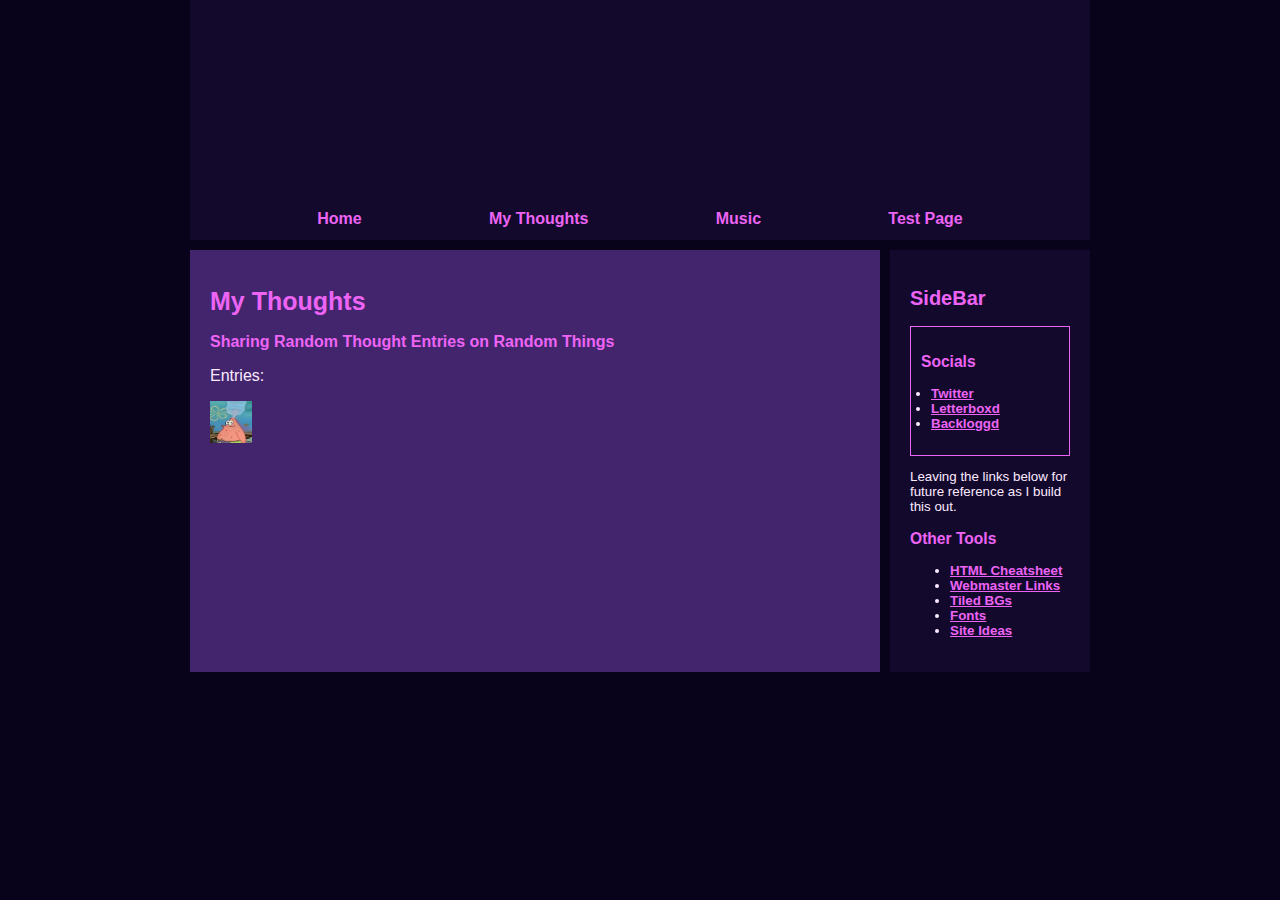
==== MyThoughts/index.html @ caf1b0d7 "added button and moveable element" ====
<!DOCTYPE html>
<html>
  
        <div id="container"><div id="header" style="height: 200px;"></div>
            <div id="headerArea">
                
                
            <nav id="navbar" style="margin-bottom: 10px;"><ul>
                <li><a href="#">Home</a></li>
                <li><a href="/MyThoughts/">My Thoughts</a></li>
                <li><a href="/Music/">Music</a></li>
                <li><a href="/TestingZone/">Test Page</a></li>
              
              </ul></nav></div>

            <div id="flex">
                
                <main>
                    <h1>My Thoughts</h1>
                    <p><strong>Sharing Random Thought Entries on Random Things</strong></p>
                    <p>Entries:</p>
                    
                    <a href="/Entry09042024/"><img src="IMG_2304.jpg" alt="HTML tutorial" style="width:42px;height:42px;"></a>
                    
                    
                </main>
                
            <aside id="rightSidebar" style="margin-left: 10px;"><h2>SideBar</h2>
            <div class="box">
                <h3>Socials</h3>
                <ul style="padding-left:10px;">
                    <li> <a href="https://twitter.com/motivohh">Twitter</a></li>
                    <li> <a href="https://boxd.it/4CReN">Letterboxd</a></li>
                    <li> <a href="https://www.backloggd.com/u/Motivo/">Backloggd</a></li>
                </ul>
            </div>
              
            <p>Leaving the links below for future reference as I build this out.</p>
            <h3>Other Tools</h3>
            <ul>
                <li><a href="https://sadgrlonline.github.io/html-cheatsheet/" target="_blank">HTML Cheatsheet</a>
                </li><li><a href="https://sadgrl.online/webmastery/webmaster-links.html" target="_blank">Webmaster Links</a></li>
                <li><a href="https://sadgrl.online/webmastery/downloads/tiledbgs.html" target="_blank">Tiled BGs</a></li>
                <li><a href="https://sadgrl.online/webmastery/downloads/fonts.html" target="_blank">Fonts</a></li>
                <li><a href="https://sadgrl.online/projects/ideas/" target="_blank">Site Ideas</a></li>
            </ul></aside></div>
            
        </div>
        <!-- THIS IS THE CSS !-->
        <style>
            /* user styles */

            /* styles are what change the color and sizes of stuff on your site. */

            /* these are variables that are being used in the code
    these tended to confuse some people, so I only kept 
    the images as variables */

            :root {
                --header-image: url('https://images6.alphacoders.com/336/336351.png');
                --body-bg-image: url('https://motivoh.neocities.org/ezgif.com-video-to-gif.gif');

                /* colors */
                --content: #E9E9E6;
            }

            /* if you have the URL of a font, you can set it below */
            /* feel free to delete this if it's not your vibe */

            /* this seems like a lot for just one font and I would have to agree 
    but I wanted to include an example of how to include a custom font.
    If you download a font file you can upload it onto your Neocities
    and then link it! Many fonts have separate files for each style
    (bold, italic, etc. T_T) which is why there are so many!
    
    */

            @font-face {
                font-family: Nunito;
                src: url('https://sadhost.neocities.org/fonts/Nunito-Regular.ttf');
            }

            @font-face {
                font-family: Nunito;
                src: url('https://sadhost.neocities.org/fonts/Nunito-Bold.ttf');
                font-weight: bold;
            }

            @font-face {
                font-family: Nunito;
                src: url('https://sadhost.neocities.org/fonts/Nunito-Italic.ttf');
                font-style: italic;
            }

            @font-face {
                font-family: Nunito;
                src: url('https://sadhost.neocities.org/fonts/Nunito-BoldItalic.ttf');
                font-style: italic;
                font-weight: bold;
            }

            body {
                font-family: 'Nunito', sans-serif;
                margin: 0;
                background-color: #08031A;
                /* you can delete the line below if you'd prefer to not use an image */
                background-size: 65px;
                color: #fceaff;
                background-image: var(--body-bg-image);
            }

            * {
                box-sizing: border-box;
            }

            /* below this line is CSS for the layout */

            /* this is a CSS comment
    to uncomment a line of CSS, remove the * and the /
    before and after the text */


            /* the "container" is what wraps your entire website */
            /* if you want something (like the header) to be Wider than
    the other elements, you will need to move that div outside
    of the container */
            #container {
                max-width: 900px;
                /* this is the width of your layout! */
                /* if you change the above value, scroll to the bottom
      and change the media query according to the comment! */
                margin: 0 auto;
                /* this centers the entire page */
            }

            /* the area below is for all links on your page
    EXCEPT for the navigation */
            #container a {
                color: #ED64F5;
                font-weight: bold;
                /* if you want to remove the underline
      you can add a line below here that says:
      text-decoration:none; */
            }

            #header {
                width: 100%;
                background-color: #13092D;
                /* header color here! */
                height: 150px;
                /* this is only for a background image! */
                /* if you want to put images IN the header, 
      you can add them directly to the <div id="header"></div> element! */
                background-image: var(--header-image);
                background-size: 100%;
            }

            /* navigation section!! */
            #navbar {
                height: 40px;
                background-color: #13092D;
                /* navbar color */
                width: 100%;
            }

            #navbar ul {
                display: flex;
                padding: 0;
                margin: 0;
                list-style-type: none;
                justify-content: space-evenly;
            }

            #navbar li {
                padding-top: 10px;
            }

            /* navigation links*/
            #navbar li a {
                color: #ED64F5;
                /* navbar text color */
                font-weight: 800;
                text-decoration: none;
                /* this removes the underline */
            }

            /* navigation link when a link is hovered over */
            #navbar li a:hover {
                color: #a49cba;
                text-decoration: underline;
            }

            #flex {
                display: flex;
            }

            /* this colors BOTH sidebars
    if you want to style them separately,
    create styles for #leftSidebar and #rightSidebar */
            aside {
                background-color: #13092D;
                width: 200px;
                padding: 20px;
                font-size: smaller;
                /* this makes the sidebar text slightly smaller */
            }


            /* this is the color of the main content area,
    between the sidebars! */
            main {
                background-color: #43256E;
                flex: 1;
                padding: 20px;
                order: 2;
            }

            /* what's this "order" stuff about??
    allow me to explain!
    if you're using both sidebars, the "order" value
    tells the CSS the order in which to display them.
    left sidebar is 1, content is 2, and right sidebar is 3! */

            */ #leftSidebar {
                order: 1;
            }

            #rightSidebar {
                order: 3;
            }

            footer {
                background-color: #13092D;
                /* background color for footer */
                width: 100%;
                height: 40px;
                padding: 10px;
                text-align: center;
                /* this centers the footer text */
            }

            h1,
            h2,
            h3 {
                color: #ED64F5;
            }

            h1 {
                font-size: 25px;
            }

            strong {
                /* this styles bold text */
                color: #ED64F5;
            }

            /* this is just a cool box, it's the darker colored one */
            .box {
                background-color: #13092D;
                border: 1px solid #ED64F5;
                padding: 10px;
            }

            /* CSS for extras */

            #topBar {
                width: 100%;
                height: 30px;
                padding: 10px;
                font-size: smaller;
                background-color: #13092D;
            }


            /* BELOW THIS POINT IS MEDIA QUERY */

            /* so you wanna change the width of your page? 
    by default, the container width is 900px.
    in order to keep things responsive, take your new height,
    and then subtrack it by 100. use this new number as the 
    "max-width" value below
    */

            @media only screen and (max-width: 800px) {
                #flex {
                    flex-wrap: wrap;
                }

                aside {
                    width: 100%;
                }

                /* the order of the items is adjusted here for responsiveness!
      since the sidebars would be too small on a mobile device.
      feel free to play around with the order!
      */
                main {
                    order: 1;
                }

                #leftSidebar {
                    order: 2;
                }

                #rightSidebar {
                    order: 3;
                }

                #navbar ul {
                    flex-wrap: wrap;
                }
            }
        </style>

    
</html>
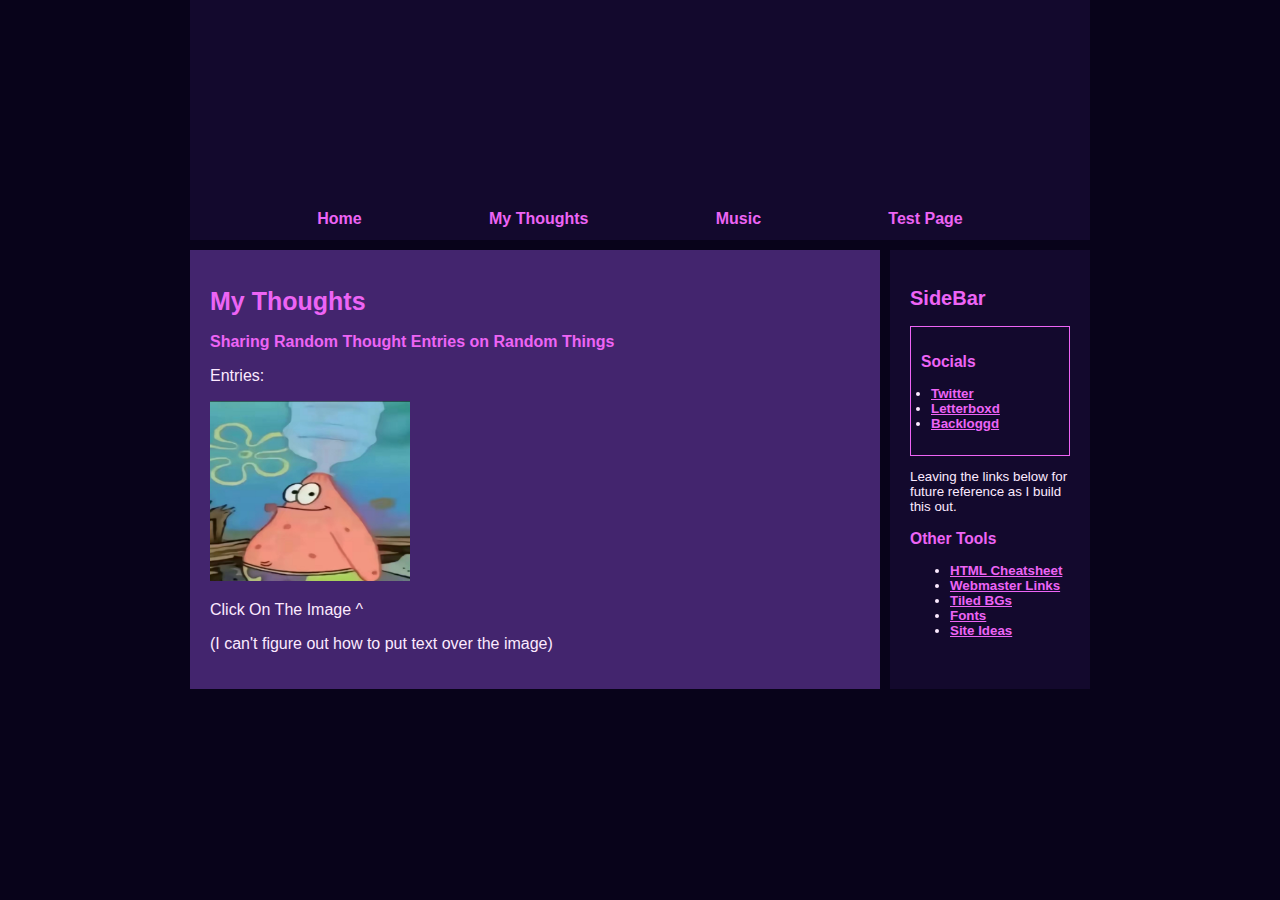
==== commit eadff35d: "jj" ====
--- a/MyThoughts/index.html
+++ b/MyThoughts/index.html
@@ -20,8 +20,13 @@
                     <p><strong>Sharing Random Thought Entries on Random Things</strong></p>
                     <p>Entries:</p>
                     
-                    <a href="/Entry09042024/"><img src="IMG_2304.jpg" alt="HTML tutorial" style="width:42px;height:42px;"></a>
-                    
+                    <div class = "container">                    
+                      <a href="/Entry09042024/"> <img src="IMG_2304.jpg" alt="HTML tutorial" style="width:200px;height:180px;"></a>
+                      <p>Click On The Image ^</p>
+                      <p>(I can't figure out how to put text over the image)</p>
+                    </div>
+
+                  
                     
                 </main>
                 
